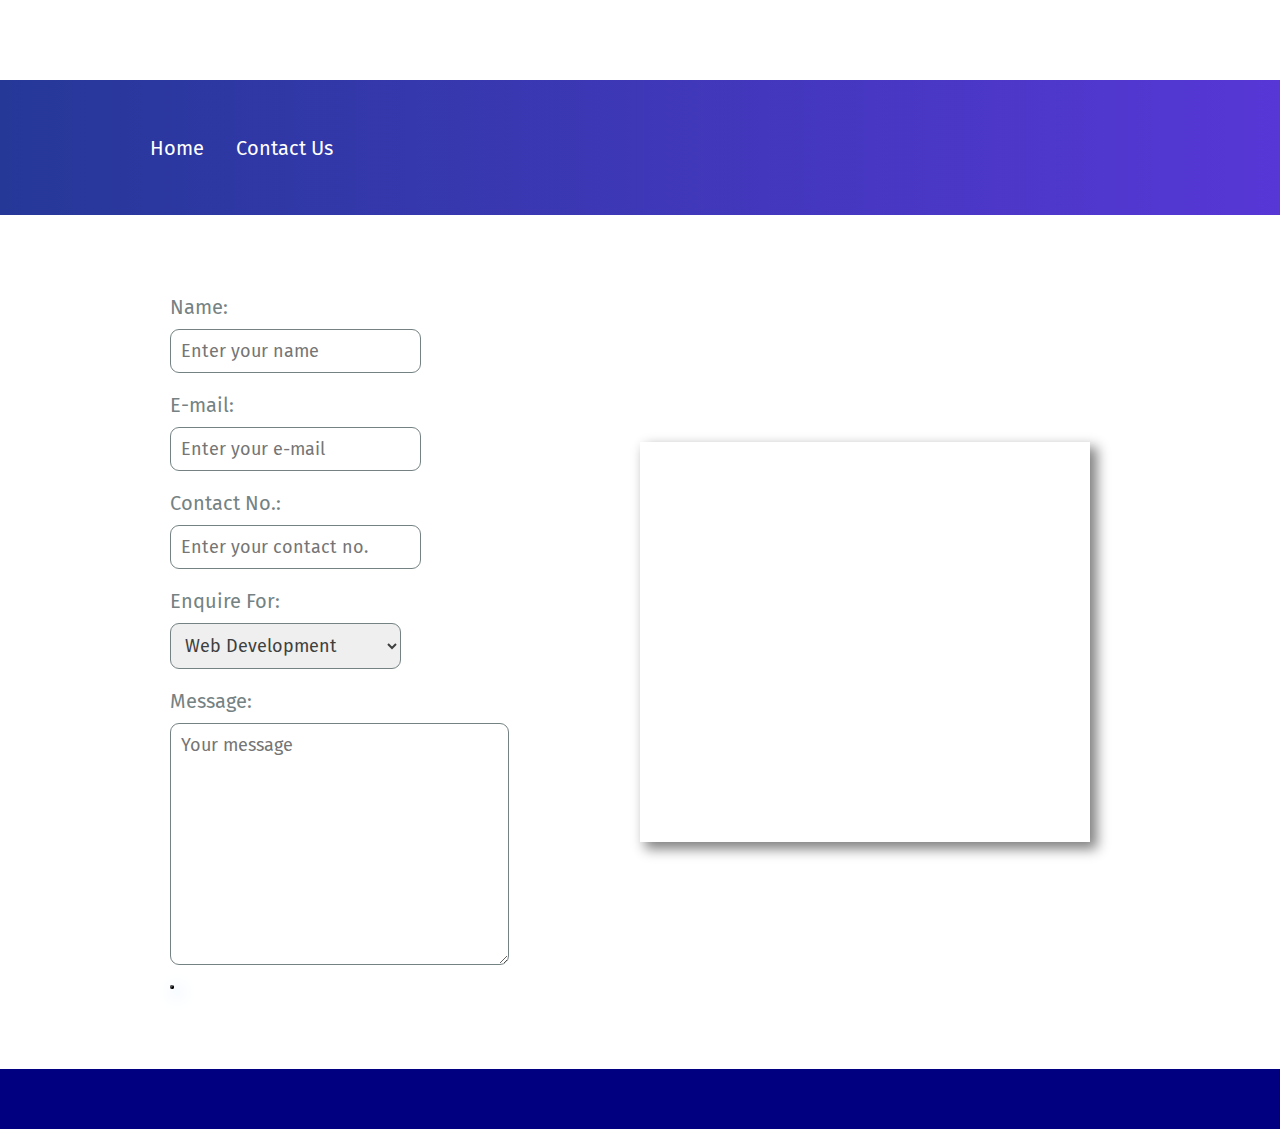
==== contact.html @ 9f639e0d "first commit" ====
<!DOCTYPE html>
<html lang="en">

<head>
    <meta charset="UTF-8">
    <meta http-equiv="X-UA-Compatible" content="IE=edge">
    <meta name="viewport" content="width=device-width, initial-scale=1.0">
    <link rel="stylesheet" href="./style/index.css">
    <link rel="stylesheet" href="./style/contact.css">
    <link rel="stylesheet" href="https://use.fontawesome.com/releases/v5.15.3/css/all.css"
        integrity="sha384-SZXxX4whJ79/gErwcOYf+zWLeJdY/qpuqC4cAa9rOGUstPomtqpuNWT9wdPEn2fk" crossorigin="anonymous">
    <link rel="preconnect" href="https://fonts.gstatic.com">
    <link href="https://fonts.googleapis.com/css2?family=Fira+Sans&display=swap" rel="stylesheet">
    <title>ND Infotrics | contact us</title>

</head>

<body>
    <nav id="navbar">
        <h1 id="logo">
            ND
        </h1>
        <ul id="menu">
            <li><a href="#hero">Home</a></li>
            <li><a href="#aboutUS" class="link">About <i class="fas fa-chevron-down"></i></a></li>
            <li><a href="#ourServices">Services</a></li>
            <li><a href="#testimonial">Testimonial</a></li>
            <li><a href="#">Contact Us</a></li>
        </ul>
    </nav>

    <div id="indicator" class="indicator">
        <div class="navigation">
            <a href="./index.html" class="linkItem">Home</a>
            <i class="fas fa-chevron-right"></i>
            <a href="" class="linkItem" aria-disabled="true" disabled>Contact Us</a>

        </div>
    </div>

    <section id="content" class="content">
        <div class="formBox">
            <form action="" method="POST">
                <label for="name" class="formlables">Name:</label>
                <input type="text" class="inputfield" id="name" placeholder="Enter your name">

                <label for="email" class="formlables">E-mail:</label>
                <input type="email" class="inputfield" name="email" id="email" placeholder="Enter your e-mail">

                <label for="mobile" class="formlables">Contact No.:</label>
                <input type="tel" inputmode="tel" class="inputfield" name="mobile" id="mobile"
                    placeholder="Enter your contact no.">

                <label for="service" class="formlables">Enquire For:</label>
                <select id="service" name="service" class="inputfield">
                    <option value="Web Development" selected>Web Development</option>
                    <option value="Android Development">Android Development</option>
                    <option value="Software Development">Software Development</option>
                    <option value="Graphic Design">Graphic Design</option>
                    <option value="Electronic Projects">Electronic Projects</option>
                    <option value="IOT Gadgets">IOT Gadgets</option>
                </select>

                <label for="message" class="formlables">Message:</label>
                <textarea name="message" id="message" class="inputfield" cols="30" rows="10"
                    placeholder="Your message"></textarea>

                <button type="submit" class="btn">Send</button>

            </form>
            <iframe
                src="https://www.google.com/maps/embed?pb=!1m18!1m12!1m3!1d120073.07457625036!2d75.23516046852986!3d19.87024401410699!2m3!1f0!2f0!3f0!3m2!1i1024!2i768!4f13.1!3m3!1m2!1s0x3bdb9815a369bc63%3A0x712d538b29a2a73e!2sAurangabad%2C%20Maharashtra!5e0!3m2!1sen!2sin!4v1620394197273!5m2!1sen!2sin"
                width="450" height="400" style="border:0; box-shadow: 6px 6px 12px 1px grey;" class="map"
                allowfullscreen="false" loading="lazy">
            </iframe>
        </div>



    </section>

    <footer>
        <div class="companySection footItem">
            <h1 class="footHeading">ND</h1>
            <p class="footPara">Where Ideas meet Reality.</p>
            <p class="footPara">&copy; copyright 2021</p>
        </div>
        <div class="linksSection footItem">
            <a href="">About</a>
            <a href="">Jobs</a>
            <a href="">Intenship</a>
        </div>
        <div class="formalitySection footItem">
            <a href="">Terms and condition</a>
            <a href="">Privacy Policy</a>
            <a href="">Legal</a>
        </div>
        <div class="socailSection footItem">
            <h1 class="footHeading">Let's Chat</h1>
            <div class="socialLinks">
                <a href=""><i class="fab fa-facebook-f"></i></a>
                <a href=""><i class="fab fa-twitter"></i></a>
                <a href=""><i class="fab fa-linkedin-in"></i></a>
                <a href=""><i class="fab fa-instagram"></i></a>
            </div>


        </div>
    </footer>
</body>

</html>
---- style/index.css ----
* {
  margin: 0;
  padding: 0;
  box-sizing: border-box;
}
html {
  scroll-behavior: smooth;
  font-size: 62.5%;
  /* 10px = 1rem */
}

/* navigation */
#navbar {
  background-color: #fff;
  display: flex;
  align-items: center;
  justify-content: space-between;
  padding: 5px 20px;
  position: fixed;
  top: 0px;
  left: 0px;
  width: 100%;
  height: 60px;
  z-index: 100;
  transition: 0.2s ease-in-out;
}
#logo {
  font-size: 3.5rem;
}

#menu {
  display: flex;
  position: relative;
}
#menu li {
  list-style-type: none;
  padding: 10px 0px;
}
.dropdown {
  border-top: 5px solid #263ec5;
  z-index: 99;
  cursor: pointer;
  display: block;
  position: absolute;
  visibility: hidden;
  opacity: 0;
  top: 70px;
  left: 95px;
  width: 150px;
  height: auto;
  background-color: white;
  margin: 5px 0px 0px 0px;
  border-radius: 3px;
  box-shadow: 3px 3px 15px black;
  padding-top: 10px;
  transition: all 0.2s ease-in-out;
}
.dropIt {
  top: 38px;
  visibility: visible;
  opacity: 1;
}
.dropLink {
  display: block;
  margin: 8px 0px;
  padding: 0px 10px !important;
}
#menu li:not(:last-child) {
  margin-right: 4rem;
}
#menu li a {
  text-decoration: none;
  color: black;
  font-size: 2rem;
  font-family: "Fira Sans", sans-serif;
  padding: 10px 0px;
}
#menu li a i {
  margin-left: 10px;
}
.hamburger {
  padding: 5px;
  display: none;
  position: absolute;
  top: 50%;
  right: 0px;
  transform: translate(-50%, -50%);
  z-index: 100;
}
.ham {
  width: 25px;
  height: 1.8px;
  background-color: black;
  margin: 5px 0px;
}

.change .ham:nth-child(2) {
  visibility: hidden;
}

/* side navigation */
.sideNav {
  position: fixed;
  top: 0;
  right: 0;
  /* width: 70%; */
  width: 0%;
  overflow: hidden;
  height: 100%;
  display: grid;
  place-content: center;
  background-color: rgb(21 29 93 / 93%);
  z-index: 101;
  transition: 0.3s width;
}
.close {
  position: absolute;
  top: 15px;
  left: 15px;
}
.close i {
  color: #ffffff;
}
.openIt {
  width: 70%;
}
.sideNavMenu {
  list-style-type: none;
}
.sideNavItem {
  /* border: 2px solid red; */
  position: relative;
  padding: 10px 0px;
  margin: 15px 0px;
}
.sideNavItem:hover .sideNavDropdown {
  top: 35px;
  visibility: visible;
  opacity: 1;
}
.sideNavItem a {
  text-decoration: none;
  font-size: 2.3rem;
  font-family: "Fira Sans", sans-serif;
  color: white;
}
.sideNavDropdown {
  padding: 5px;
  border-top: 5px solid #463afd;
  border-radius: 5px;
  position: absolute;
  display: block;
  top: 75px;
  left: 26px;
  background-color: white;
  width: 110px;
  box-shadow: 4px 4px 11px 0px #464646;
  visibility: hidden;
  opacity: 0;
  transition: 0.3s ease-in-out;
  z-index: 100;
}
.sideNavDropItem {
  list-style-type: none;
  padding: 4px 0px;
}
.sideNavDropItem a {
  color: black;
}

/* hero section */
#hero {
  width: 100%;
  height: 100vh;
  padding-top: 80px;
  /* border: 2px solid black; */
  display: flex;
  align-items: center;
  justify-content: center;
  flex-wrap: wrap;
}

.leftAlign {
  /* border: 2px solid green; */
  height: auto;
  width: 65%;
  /* height: 100%; */
  display: flex;
  flex-direction: column;
  align-items: flex-start;
}
.brandingOnMobile {
  display: none;
}
.rightAlign {
  /* border: 2px solid black; */
  width: 35%;
  height: auto;
  display: flex;
  justify-content: flex-end;
}
.heroImg {
  /* border: 2px solid red; */
  width: 110%;
  height: 100%;
}
.heroBlob {
  position: absolute;
  /* border: 2px solid red; */
  top: 50%;
  left: 50%;
  transform: translate(-50%, -50%);
  width: 120%;
  z-index: -1;
}

/* about us section */
#aboutUS {
  /* border: 2px solid green; */
  width: 100%;
  height: auto;
  display: flex;
  align-items: center;
  justify-content: center;
  padding: 7.3rem 0rem;
  overflow: hidden;
}
.aboutLeft {
  /* border: 2px solid black; */
  width: 50%;
  height: 100%;
}
.aboutRight {
  /* border: 2px solid green; */
  width: 50%;
  height: 100%;
}
.aboutUsImg {
  /* border: 2px solid red; */
  width: 75%;
  position: relative;
}
.aboutUsBlob {
  position: absolute;
  width: 95%;
  height: 120%;
  top: 50%;
  left: 50%;
  transform: translate(-62%, -46%);
  z-index: -1;
  /* border: 2px solid red; */
}
.aboutText {
  display: flex;
  /* border: 2px solid red; */
  margin: 1.5rem 0rem;
  padding: 1rem 0rem;
}
.aboutText i {
  margin-right: 10px;
  cursor: pointer;
  transition: 0.3s all;
}
.aboutText i:hover {
  color: #253898;
}
.aboutDesc {
  font-size: 2rem;
  font-family: "Fira Sans", sans-serif;
  color: #758283;
}

/* who we are section */
#whoWeAre {
  /* border: 2px solid red; */
  width: 100%;
  height: auto;
  padding: 7.3rem 0rem;
  background-color: black;
}
.who {
  display: grid;
  place-content: center;
}
.who h1 {
  font-size: 5rem;
  font-weight: bold;
  font-family: "Fira Sans", sans-serif;
  color: #758283;
  text-align: center;
  /* border: 2px solid red; */
  margin-bottom: 2rem;
}
.who p {
  font-size: 2rem;
  font-family: "Fira Sans", sans-serif;
  color: #758283;
  text-align: center;
}
.who .describer {
  font-size: 4rem;
}

/* our services section */
#ourServices {
  /* border: 2px solid red; */
  width: 100%;
  height: auto;
  padding: 7.3rem 0rem;
}
.servicesRack {
  /* border: 2px solid red; */
  max-width: 1080px;
  padding: 0rem 2rem;
  height: auto;
  margin: auto;
  display: flex;
  align-items: center;
  justify-content: center;
  flex-wrap: wrap;
}
.serviceCard {
  /* border: 2px solid red; */
  width: 30rem;
  height: 20.4rem;
  padding: 1rem;
  margin: 1.5rem;
  display: flex;
  align-items: center;
  flex-direction: column;
  flex-wrap: nowrap;
  align-content: center;
  justify-content: center;
}
.serviceCard i {
  /* border: 2px solid red; */
  margin-bottom: 2.5rem;
  position: relative;
}
.serviceCard i::after {
  content: "";
  background-image: url(../images/lower.png);
  background-position: center;
  background-repeat: no-repeat;
  background-size: cover;
  object-fit: cover;
  width: 108px;
  height: 85px;
  display: block;
  position: absolute;
  top: 50%;
  left: 50%;
  transform: translate(-50%, -50%);
  /* border: 2px solid red; */
  z-index: -2;
}
.serviceCard h2 {
  text-align: center;
  margin-bottom: 2rem;
  font-size: 2.5rem;
  font-family: "Fira Sans", sans-serif;
  color: #758283;
}
.serviceCard p {
  text-align: center;
  font-size: 1.8rem;
  font-family: "Fira Sans", sans-serif;
  color: #758283;
}

/* our Clients section */
#ourClient {
  width: 100%;
  height: auto;
  padding: 2rem 0rem;
  background-color: #cad5e2;
}
.clientsLogo {
  width: 100%;
  /* border: 2px solid red; */
  height: auto;
  display: flex;
  align-items: center;
  justify-content: center;
}
.clientsLogo i {
  display: inline-block;
  margin: 1rem 0rem;
  -webkit-filter: grayscale(100%);
  filter: grayscale(100%);
}
.clientsLogo i:not(:last-child) {
  margin-right: 5rem;
}

/* testimonial section */
#testimonial {
  width: 100%;
  height: auto;
  padding: 7.3rem 0rem;
  /* border: 2px solid red; */
  position: relative;
  overflow: hidden;
}
.blobLeft {
  position: absolute;
  top: 7.5rem;
  left: -20.1rem;
  /* border: 2px solid red; */
  width: 30rem;
}

.blobRight {
  position: absolute;
  bottom: -4.6rem;
  right: -14.8rem;
  width: 30rem;
  /* border: 2px solid red; */
}
.corousel {
  /* border: 2px solid red; */
  width: 100%;
  display: flex;
  flex-direction: column;
  align-items: center;
  justify-content: center;
}
.glider {
  width: 30rem;
  /* border: 2px solid green; */
}
.glider-contain {
  width: 40rem !important;
  /* border: 2px solid red; */
  padding: 20px 0px;
}
.testi {
  /* border: 2px solid red; */
  display: flex;
  flex-direction: column;
  align-items: center;
  justify-content: center;
  width: 30rem !important;
  padding: 10px;
}
.testiProfile {
  width: 60px;
  margin-bottom: 15px;
}
.testiName {
  font-size: 2rem;
  font-family: "Fira Sans", sans-serif;
  color: #758283;
  margin-bottom: 1.5rem;
  text-align: center;
}
.testiFeedback {
  font-size: 1.8rem;
  font-family: "Fira Sans", sans-serif;
  color: #758283;
  margin-bottom: 1.5rem;
  text-align: center;
}
.testi .testiSocail {
  /* border: 2px solid red; */
  padding: 8px;
}
.testi .testiSocail a {
  text-decoration: none;
  color: black;
}
.testiSocail a:not(:last-child) {
  margin-right: 15px;
}
.testi i {
  display: inline-block;
}

/* newsletter section */
#newsLetter {
  width: 100%;
  height: auto;
  padding: 7.3rem 0rem;
  /* border: 2px solid red; */
  position: relative;
}
.sectionDescription {
  text-align: center;
}
/* newsletter form */
#newsletterForm {
  /* border: 2px solid red; */
  display: flex;
}
#subscribeEmail {
  font-size: 1.8rem;
  font-family: "Fira Sans", sans-serif;
  color: #758283;
  padding: 10px;
  border-radius: 19px;
  outline: none;
  width: 260px;
  background: transparent;
  border: 1px solid #758283;
}
#subscriberEmail:focus {
  outline: none;
  background: transparent;
}
.submitBtn {
  margin-left: 20px;
  background: transparent;
  padding: 5px;
  border: none;
  outline: none;
  cursor: pointer;
}

/* contact us section */
#contact {
  width: 100%;
  height: auto;
  /* border: 2px solid red; */
  padding: 7.3rem 0rem;
  display: flex;
  align-items: center;
  justify-content: center;
}
.descHead {
  font-size: 4rem;
  font-family: "Fira Sans", sans-serif;
  color: #758283;
  font-weight: 300;
  /* border: 2px solid red; */
  /* margin: 10px 0px; */
}
.growthImg {
  /* border: 2px solid red; */
  width: 100%;
}

/* footer section */
footer {
  width: 100%;
  height: auto;
  background-color: #000080;
  display: flex;
  align-items: center;
  justify-content: space-around;
  flex-wrap: wrap;
  padding: 3rem;
}
.footItem {
  /* border: 2px solid red; */
  padding: 10px;
  margin: 10px;
  width: 250px;
}

/* utility section starts */
.main {
  /* border: 2px solid green; */
  display: flex;
  align-items: center;
  justify-content: space-between;
  flex-direction: row;
  flex-wrap: wrap;
  width: 100%;
  height: auto;
  padding: 0rem 14rem;
}
.bodyText {
  font-size: 2rem;
  font-family: "Fira Sans", sans-serif;
  color: #758283;
  margin-top: 4rem;
  margin-bottom: 5rem;
}
.btn {
  /* border: 2px solid red; */
  cursor: pointer;
  border-radius: 15px;
  padding: 1.8rem 2.5rem;
  font-family: "Fira Sans", sans-serif;
  font-size: 1.9rem;
  background: linear-gradient(to right, #253898, #5737d6);
  color: white;
  text-decoration: none;
  text-align: center;
  box-shadow: 5px 5px 15px 0px #538ffb;
  /* margin-bottom: 20px; */
}
.sectionHeading {
  font-size: 6rem;
  font-family: "Fira Sans", sans-serif;
  color: #758283;
  margin: 1rem 0rem 5rem 0rem;
  padding: 0.5rem 0rem;
  text-align: center;
  font-weight: 400;
  /* border: 2px solid red; */
}
.footHeading {
  font-size: 4rem;
  font-family: "Fira Sans", sans-serif;
  color: #758283;
  text-align: left;
  margin-bottom: 10px;
}
.footPara {
  font-size: 2rem;
  font-family: "Fira Sans", sans-serif;
  color: #758283;
  margin-bottom: 1rem;
}
.footItem a {
  text-decoration: none;
  display: block;
  color: #758283;
  font-size: 2rem;
  font-family: "Fira Sans", sans-serif;
  margin-bottom: 1rem;
  transition: 0.3s ease;
}
.footItem a:hover {
  color: #cad5e2;
}
.socialLinks a {
  display: inline-block;
  padding: 5px;
  width: auto;
  /* border: 2px solid red; */
  margin: 0.8rem;
}
/* utility section ends */
---- style/contact.css ----
* {
  margin: 0;
  padding: 0;
  box-sizing: border-box;
}
html {
  scroll-behavior: smooth;
  font-size: 0mm;
}
.indicator {
  margin-top: 80px;
  width: 100%;
  height: 15vh;
  display: flex;
  align-items: flex-start;
  justify-content: center;
  flex-direction: column;
  align-content: center;
  background: linear-gradient(to right, #253898, #5737d6);
}
.indicator .navigation {
  /* border: 2px solid red; */
  padding: 10px;
  margin-left: 140px;
}
.navigation a {
  text-decoration: none;
  font-size: 20px;
  font-family: "Fira Sans", sans-serif;
  color: #ffffff;
}
.navigation a:first-child {
  margin-right: 16px;
}
.navigation i {
  color: white;
}
.navigation a:last-child {
  margin-left: 16px;
}

/* content section */
.content {
  /* border: 2px solid red; */
  width: 100%;
  height: auto;
  display: flex;
  align-items: center;
  justify-content: space-between;
  flex-direction: column;
  flex-wrap: wrap;
  padding: 50px 140px;
}
.formBox {
  /* border: 2px solid red; */
  width: 100%;
  height: 100%;
  display: flex;
  align-items: center;
  justify-content: center;
  flex-direction: column;
  position: relative;
}
.formBox form {
  /* border: 2px solid green; */
  padding: 30px;
  border-radius: 30px;
  width: 100%;
  height: inherit;
  display: flex;
  align-items: flex-start;
  justify-content: center;
  flex-direction: column;
  align-content: center;
}
.formlables {
  font-size: 20px;
  font-family: "Fira Sans", sans-serif;
  color: #758283;
  margin-bottom: 10px;
}
.inputfield {
  padding: 10px;
  border-radius: 9px;
  border: 1px solid #758283;
  outline: 0px;
  font-size: 18px;
  font-family: "Fira Sans", sans-serif;
  color: #3e3f3f;
  margin-bottom: 20px;
}
.inputfield:focus {
  outline: none;
}
.map {
  position: absolute;
  top: 50%;
  left: 50%;
  transform: translate(0%, -50%);
}
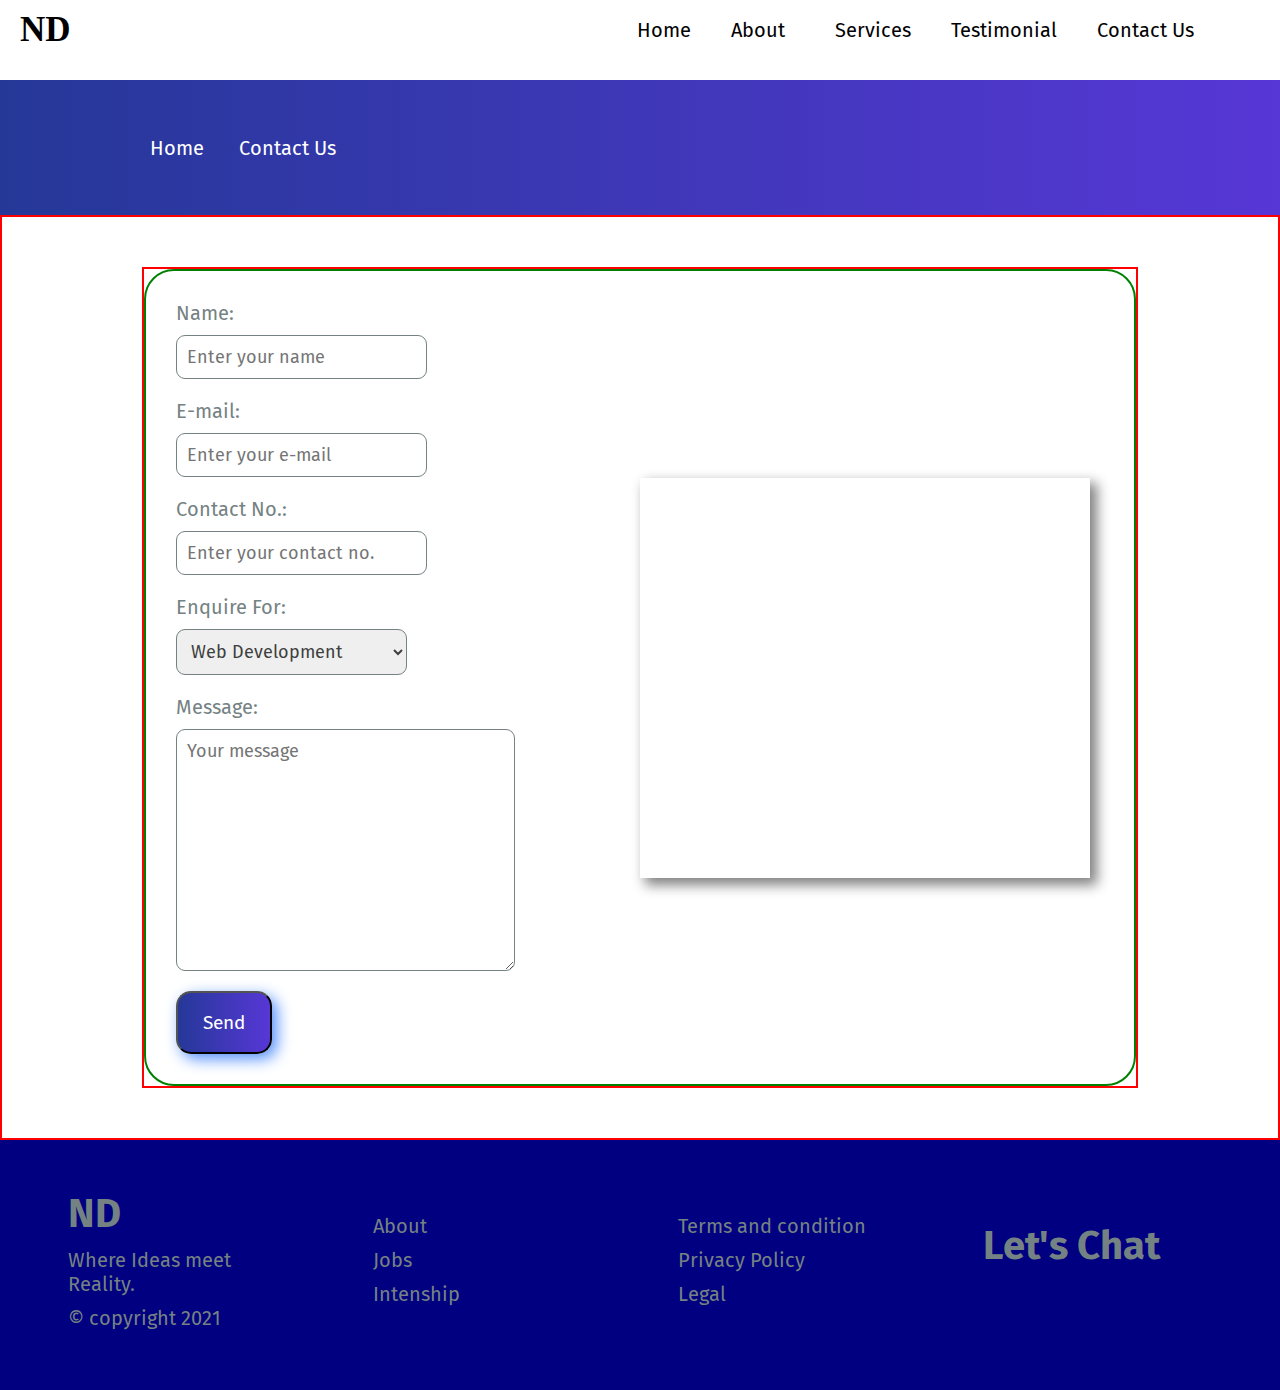
==== commit e9d4876f: "added js folder and managed things" ====
--- a/contact.html
+++ b/contact.html
@@ -22,17 +22,28 @@
         </h1>
         <ul id="menu">
             <li><a href="#hero">Home</a></li>
-            <li><a href="#aboutUS" class="link">About <i class="fas fa-chevron-down"></i></a></li>
+            <li class="link" id="link"><a href="#">About <i class="fas fa-chevron-down"></i></a></li>
+            <ul class="dropdown" id="dropdown">
+                <li class="dropLink"><a href="#aboutUs">About Us</a></li>
+                <li class="dropLink"><a href="#ourClient">Clients</a></li>
+                <li class="dropLink"><a href="#">Team</a></li>
+                <li class="dropLink"><a href="#">Products</a></li>
+                <li class="dropLink"><a href="#">Blogs</a></li>
+            </ul>
             <li><a href="#ourServices">Services</a></li>
             <li><a href="#testimonial">Testimonial</a></li>
-            <li><a href="#">Contact Us</a></li>
+            <li><a href="./contact.html">Contact Us</a></li>
+            <li><a href=" javascript:void(0)"><i class="themeSwitch"></i></a></li>
         </ul>
+        <div class="hamburger" id="hamburger">
+            <i class="fas fa-bars fa-3x"></i>
+        </div>
     </nav>
 
     <div id="indicator" class="indicator">
         <div class="navigation">
             <a href="./index.html" class="linkItem">Home</a>
-            <i class="fas fa-chevron-right"></i>
+            <i class="fas fa-chevron-right fa-2x"></i>
             <a href="" class="linkItem" aria-disabled="true" disabled>Contact Us</a>
 
         </div>
@@ -40,7 +51,7 @@
 
     <section id="content" class="content">
         <div class="formBox">
-            <form action="" method="POST">
+            <form action="#" method="POST">
                 <label for="name" class="formlables">Name:</label>
                 <input type="text" class="inputfield" id="name" placeholder="Enter your name">
 
@@ -109,4 +120,6 @@
     </footer>
 </body>
 
+<script defer src="./js/sideNavigation.js"></script>
+
 </html>--- a/style/index.css
+++ b/style/index.css
@@ -3,15 +3,24 @@
   padding: 0;
   box-sizing: border-box;
 }
+:root {
+  --black--: #000;
+  --white--: #fff;
+  --text-color--: #758283;
+}
 html {
   scroll-behavior: smooth;
   font-size: 62.5%;
   /* 10px = 1rem */
 }
+body {
+  background: var(--white--);
+  transition: 0.3s ease-in;
+}
 
 /* navigation */
 #navbar {
-  background-color: #fff;
+  background-color: var(--white--);
   display: flex;
   align-items: center;
   justify-content: space-between;
@@ -26,11 +35,17 @@
 }
 #logo {
   font-size: 3.5rem;
+  color: var(--black--);
 }
 
 #menu {
   display: flex;
   position: relative;
+  align-content: center;
+  justify-content: center;
+  align-items: center;
+  flex-wrap: nowrap;
+  flex-direction: row;
 }
 #menu li {
   list-style-type: none;
@@ -48,7 +63,7 @@
   left: 95px;
   width: 150px;
   height: auto;
-  background-color: white;
+  background-color: var(--white--);
   margin: 5px 0px 0px 0px;
   border-radius: 3px;
   box-shadow: 3px 3px 15px black;
@@ -70,13 +85,23 @@
 }
 #menu li a {
   text-decoration: none;
-  color: black;
+  color: var(--black--);
   font-size: 2rem;
   font-family: "Fira Sans", sans-serif;
   padding: 10px 0px;
 }
 #menu li a i {
   margin-left: 10px;
+}
+.themeSwitch::before {
+  content: "\f186";
+  font-family: "Font Awesome 5 Free";
+  font-weight: 900;
+  display: inline-block;
+  font-style: normal;
+  font-variant: normal;
+  text-rendering: auto;
+  -webkit-font-smoothing: antialiased;
 }
 .hamburger {
   padding: 5px;
@@ -86,16 +111,7 @@
   right: 0px;
   transform: translate(-50%, -50%);
   z-index: 100;
-}
-.ham {
-  width: 25px;
-  height: 1.8px;
-  background-color: black;
-  margin: 5px 0px;
-}
-
-.change .ham:nth-child(2) {
-  visibility: hidden;
+  color: var(--black--);
 }
 
 /* side navigation */
@@ -119,7 +135,7 @@
   left: 15px;
 }
 .close i {
-  color: #ffffff;
+  color: #fff;
 }
 .openIt {
   width: 70%;
@@ -142,7 +158,7 @@
   text-decoration: none;
   font-size: 2.3rem;
   font-family: "Fira Sans", sans-serif;
-  color: white;
+  color: #fff;
 }
 .sideNavDropdown {
   padding: 5px;
@@ -152,7 +168,7 @@
   display: block;
   top: 75px;
   left: 26px;
-  background-color: white;
+  background-color: var(--white--);
   width: 110px;
   box-shadow: 4px 4px 11px 0px #464646;
   visibility: hidden;
@@ -165,7 +181,7 @@
   padding: 4px 0px;
 }
 .sideNavDropItem a {
-  color: black;
+  color: var(--black--);
 }
 
 /* hero section */
@@ -258,6 +274,7 @@
 }
 .aboutText i {
   margin-right: 10px;
+  color: var(--black--);
   cursor: pointer;
   transition: 0.3s all;
 }
@@ -336,6 +353,7 @@
   /* border: 2px solid red; */
   margin-bottom: 2.5rem;
   position: relative;
+  color: var(--black--);
 }
 .serviceCard i::after {
   content: "";
@@ -514,6 +532,7 @@
   border: none;
   outline: none;
   cursor: pointer;
+  color: var(--black--);
 }
 
 /* contact us section */
@@ -633,3 +652,28 @@
   margin: 0.8rem;
 }
 /* utility section ends */
+
+/* for dark theme */
+.dark {
+  --black--: #fff;
+  --white--: #000;
+  --text-color--: #758283;
+}
+.themeIcon::before {
+  content: "\f185";
+}
+
+/* theme switch for small devices */
+.themeSwitchSmallDevices::before {
+  content: "\f186";
+  font-family: "Font Awesome 5 Free";
+  font-weight: 900;
+  display: inline-block;
+  font-style: normal;
+  font-variant: normal;
+  text-rendering: auto;
+  -webkit-font-smoothing: antialiased;
+}
+.themeIconSmallDevices::before {
+  content: "\f185";
+}
--- a/style/contact.css
+++ b/style/contact.css
@@ -5,7 +5,6 @@
 }
 html {
   scroll-behavior: smooth;
-  font-size: 0mm;
 }
 .indicator {
   margin-top: 80px;
@@ -41,7 +40,7 @@
 
 /* content section */
 .content {
-  /* border: 2px solid red; */
+  border: 2px solid red;
   width: 100%;
   height: auto;
   display: flex;
@@ -52,17 +51,18 @@
   padding: 50px 140px;
 }
 .formBox {
-  /* border: 2px solid red; */
+  border: 2px solid red;
   width: 100%;
   height: 100%;
   display: flex;
   align-items: center;
   justify-content: center;
   flex-direction: column;
+  flex-wrap: wrap;
   position: relative;
 }
 .formBox form {
-  /* border: 2px solid green; */
+  border: 2px solid green;
   padding: 30px;
   border-radius: 30px;
   width: 100%;
@@ -93,8 +93,35 @@
   outline: none;
 }
 .map {
+  border: 2px solid red;
   position: absolute;
   top: 50%;
   left: 50%;
   transform: translate(0%, -50%);
 }
+
+/* media queries */
+
+/* for tablet devices */
+@media screen and (max-width: 768px) {
+  html {
+    font-size: 50%;
+  }
+  .indicator .navigation {
+    margin-left: 70px;
+  }
+  .content {
+    padding: 50px 70px;
+  }
+  iframe {
+    width: 300px;
+    height: 280px;
+  }
+  .map {
+    border: 2px solid red;
+    position: absolute;
+    top: 50%;
+    left: 50%;
+    transform: translate(20%, -50%);
+  }
+}
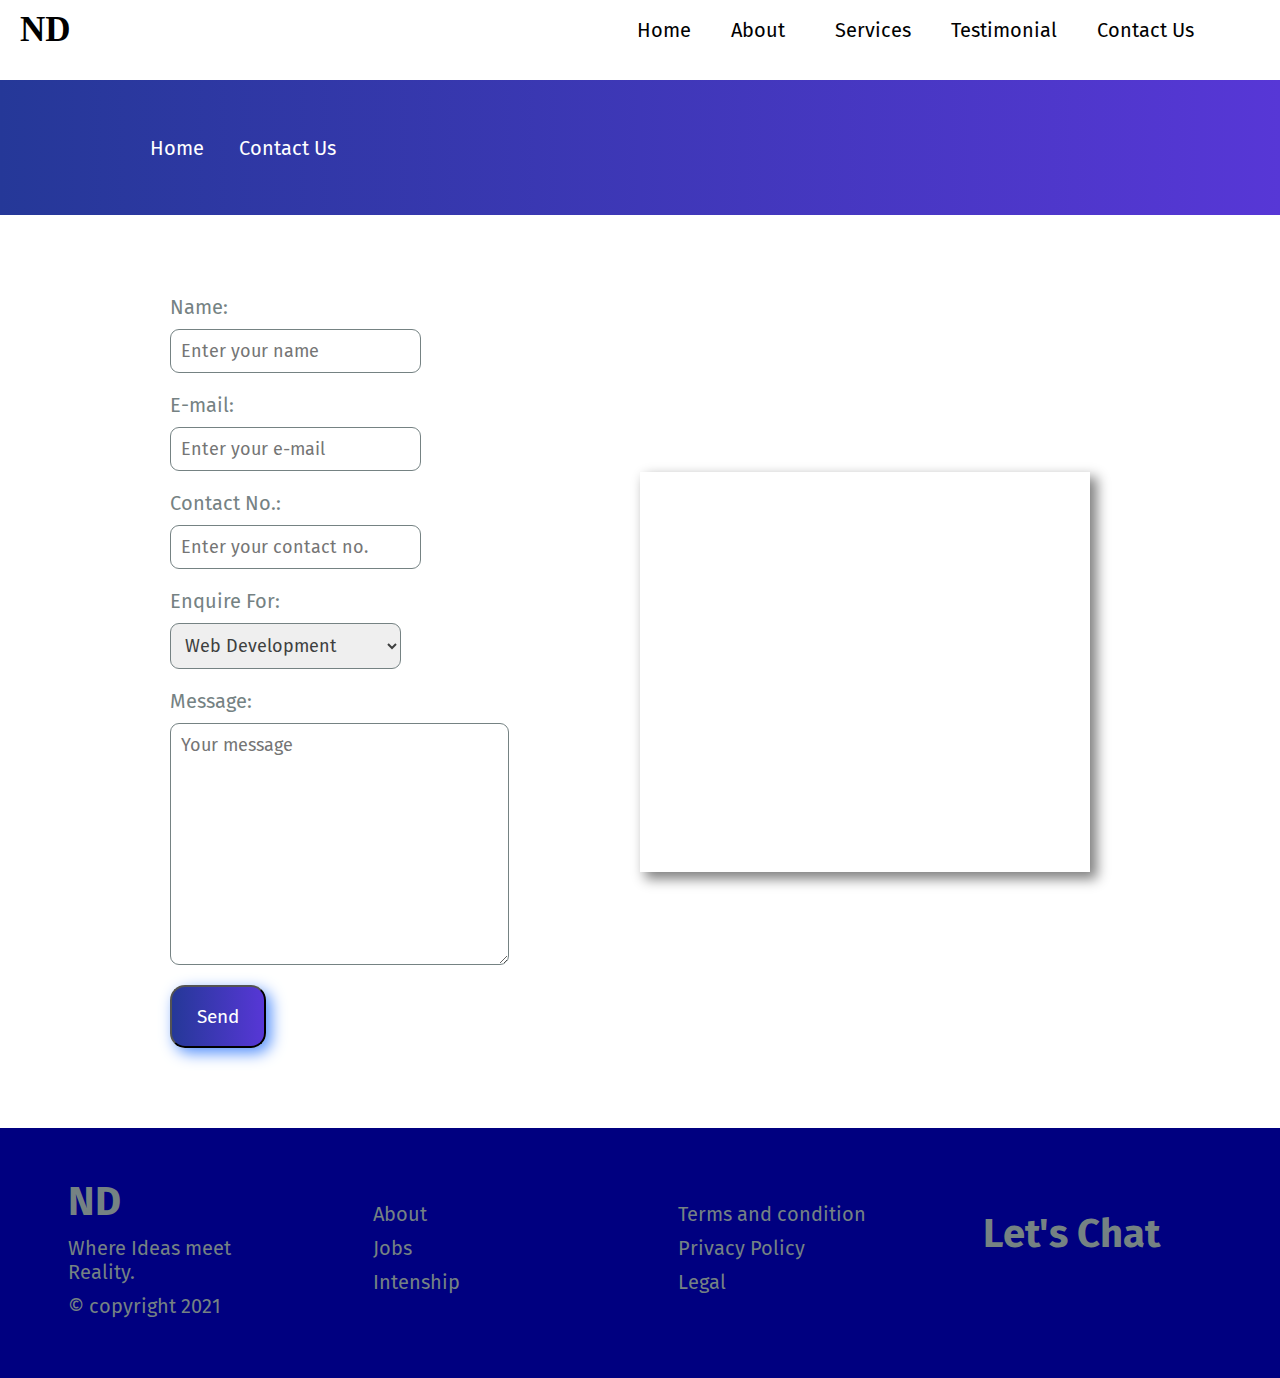
==== commit 028d868d: "removed borders it was a just mistake: fixed" ====
--- a/contact.html
+++ b/contact.html
@@ -22,14 +22,16 @@
         </h1>
         <ul id="menu">
             <li><a href="#hero">Home</a></li>
-            <li class="link" id="link"><a href="#">About <i class="fas fa-chevron-down"></i></a></li>
-            <ul class="dropdown" id="dropdown">
-                <li class="dropLink"><a href="#aboutUs">About Us</a></li>
-                <li class="dropLink"><a href="#ourClient">Clients</a></li>
-                <li class="dropLink"><a href="#">Team</a></li>
-                <li class="dropLink"><a href="#">Products</a></li>
-                <li class="dropLink"><a href="#">Blogs</a></li>
-            </ul>
+            <li class="link" id="link">
+                <a href="javascript:void(0)">About <i class="fas fa-chevron-down"></i></a>
+                <ul class="dropdown" id="dropdown">
+                    <li class="dropLink"><a href="#aboutUs">About Us</a></li>
+                    <li class="dropLink"><a href="#ourClient">Clients</a></li>
+                    <li class="dropLink"><a href="#">Team</a></li>
+                    <li class="dropLink"><a href="#">Products</a></li>
+                    <li class="dropLink"><a href="#">Blogs</a></li>
+                </ul>
+            </li>
             <li><a href="#ourServices">Services</a></li>
             <li><a href="#testimonial">Testimonial</a></li>
             <li><a href="./contact.html">Contact Us</a></li>
--- a/style/index.css
+++ b/style/index.css
@@ -50,6 +50,11 @@
 #menu li {
   list-style-type: none;
   padding: 10px 0px;
+}
+.link:hover .dropdown {
+  top: 38px;
+  visibility: visible;
+  opacity: 1;
 }
 .dropdown {
   border-top: 5px solid #263ec5;
@@ -69,11 +74,6 @@
   box-shadow: 3px 3px 15px black;
   padding-top: 10px;
   transition: all 0.2s ease-in-out;
-}
-.dropIt {
-  top: 38px;
-  visibility: visible;
-  opacity: 1;
 }
 .dropLink {
   display: block;
--- a/style/contact.css
+++ b/style/contact.css
@@ -40,7 +40,7 @@
 
 /* content section */
 .content {
-  border: 2px solid red;
+  /* border: 2px solid red; */
   width: 100%;
   height: auto;
   display: flex;
@@ -51,7 +51,7 @@
   padding: 50px 140px;
 }
 .formBox {
-  border: 2px solid red;
+  /* border: 2px solid red; */
   width: 100%;
   height: 100%;
   display: flex;
@@ -62,7 +62,7 @@
   position: relative;
 }
 .formBox form {
-  border: 2px solid green;
+  /* border: 2px solid green; */
   padding: 30px;
   border-radius: 30px;
   width: 100%;
@@ -93,7 +93,7 @@
   outline: none;
 }
 .map {
-  border: 2px solid red;
+  /* border: 2px solid red; */
   position: absolute;
   top: 50%;
   left: 50%;
@@ -118,7 +118,7 @@
     height: 280px;
   }
   .map {
-    border: 2px solid red;
+    /* border: 2px solid red; */
     position: absolute;
     top: 50%;
     left: 50%;
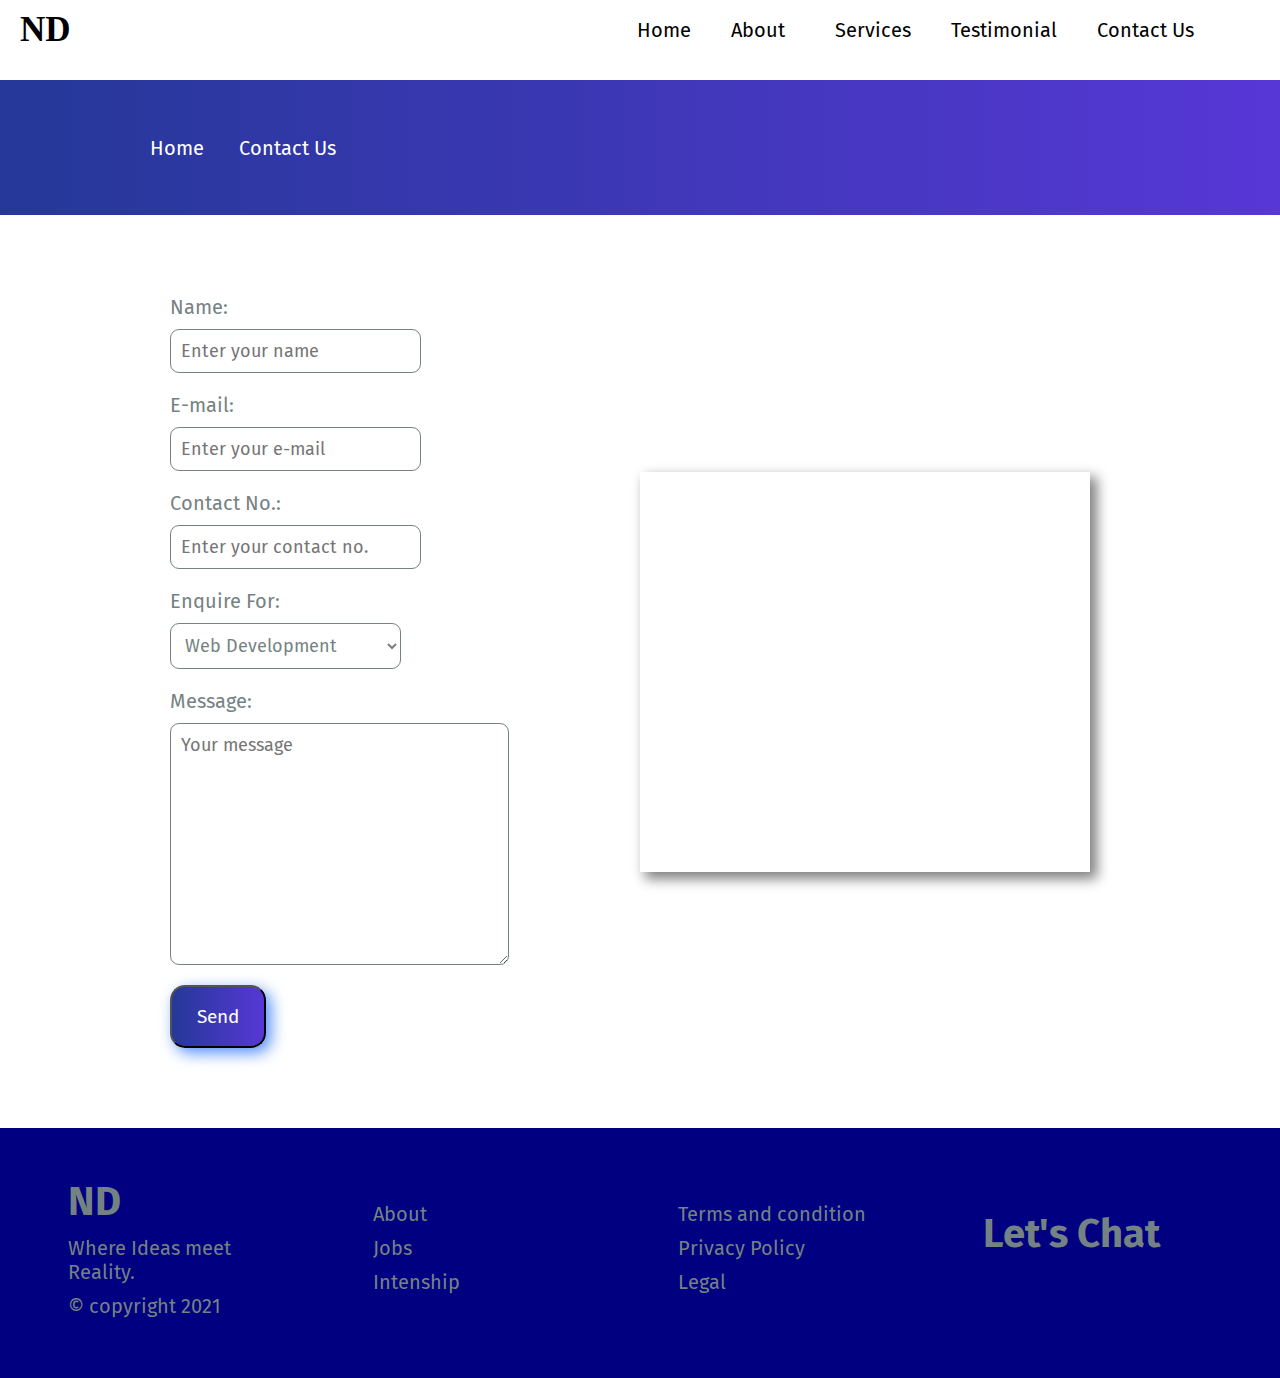
==== commit b30eea4d: "design of contact page is now responsive: all ok" ====
--- a/contact.html
+++ b/contact.html
@@ -7,11 +7,12 @@
     <meta name="viewport" content="width=device-width, initial-scale=1.0">
     <link rel="stylesheet" href="./style/index.css">
     <link rel="stylesheet" href="./style/contact.css">
+    <!-- <link rel="stylesheet" href="./style/media.css"> -->
     <link rel="stylesheet" href="https://use.fontawesome.com/releases/v5.15.3/css/all.css"
         integrity="sha384-SZXxX4whJ79/gErwcOYf+zWLeJdY/qpuqC4cAa9rOGUstPomtqpuNWT9wdPEn2fk" crossorigin="anonymous">
     <link rel="preconnect" href="https://fonts.gstatic.com">
     <link href="https://fonts.googleapis.com/css2?family=Fira+Sans&display=swap" rel="stylesheet">
-    <title>ND Infotrics | contact us</title>
+    <title>ND Infotronics | contact us</title>
 
 </head>
 
@@ -41,6 +42,29 @@
             <i class="fas fa-bars fa-3x"></i>
         </div>
     </nav>
+    <aside class="sideNav" id="sideNav">
+        <div class="close" id="closeBtn">
+            <i class="fas fa-times fa-3x"></i>
+        </div>
+        <ul class="sideNavMenu">
+            <li class="sideNavItem"><a href="#">Home</a></li>
+            <li class="sideNavItem">
+                <a href="javascript:void(0)">About <i class="fas fa-chevron-down"></i></a>
+                <ul class="sideNavDropdown">
+                    <li class="sideNavDropItem"><a href="#aboutUs">About Us</a></li>
+                    <li class="sideNavDropItem"><a href="#ourClient">Clients</a></li>
+                    <li class="sideNavDropItem"><a href="#">Team</a></li>
+                    <li class="sideNavDropItem"><a href="#">Products</a></li>
+                    <li class="sideNavDropItem"><a href="#">Blogs</a></li>
+
+                </ul>
+            </li>
+            <li class="sideNavItem"><a href="#ourServices">Services</a></li>
+            <li class="sideNavItem"><a href="#testimonial">Testimonial</a></li>
+            <li class="sideNavItem"><a href="./contact.html">Contact Us</a></li>
+            <li class="sideNavItem"><a href=" javascript:void(0)"><i class="themeSwitchSmallDevices"></i></a></li>
+        </ul>
+    </aside>
 
     <div id="indicator" class="indicator">
         <div class="navigation">
@@ -72,6 +96,7 @@
                     <option value="Graphic Design">Graphic Design</option>
                     <option value="Electronic Projects">Electronic Projects</option>
                     <option value="IOT Gadgets">IOT Gadgets</option>
+                    <option value="other">Other</option>
                 </select>
 
                 <label for="message" class="formlables">Message:</label>
@@ -123,5 +148,7 @@
 </body>
 
 <script defer src="./js/sideNavigation.js"></script>
+<script defer src="./js/themeSwitch.js"></script>
+<script defer src="./js/navigation.js"></script>
 
 </html>--- a/style/contact.css
+++ b/style/contact.css
@@ -5,6 +5,8 @@
 }
 html {
   scroll-behavior: smooth;
+  font-size: 62.5%;
+  /* 10px = 1rem */
 }
 .indicator {
   margin-top: 80px;
@@ -24,7 +26,7 @@
 }
 .navigation a {
   text-decoration: none;
-  font-size: 20px;
+  font-size: 2rem;
   font-family: "Fira Sans", sans-serif;
   color: #ffffff;
 }
@@ -74,7 +76,7 @@
   align-content: center;
 }
 .formlables {
-  font-size: 20px;
+  font-size: 2rem;
   font-family: "Fira Sans", sans-serif;
   color: #758283;
   margin-bottom: 10px;
@@ -82,15 +84,20 @@
 .inputfield {
   padding: 10px;
   border-radius: 9px;
+  background: transparent;
   border: 1px solid #758283;
   outline: 0px;
-  font-size: 18px;
+  font-size: 1.8rem;
   font-family: "Fira Sans", sans-serif;
-  color: #3e3f3f;
+  color: var(--text-color--);
   margin-bottom: 20px;
 }
 .inputfield:focus {
   outline: none;
+}
+.inputfield option {
+  color: var(--text-color--);
+  background: transparent;
 }
 .map {
   /* border: 2px solid red; */
@@ -124,4 +131,50 @@
     left: 50%;
     transform: translate(20%, -50%);
   }
+  .footItem {
+    width: 178px;
+    margin: 0.1rem;
+  }
 }
+
+/* for large mobile */
+@media screen and (max-width: 456px) {
+  html {
+    font-size: 45%;
+  }
+  .indicator .navigation {
+    margin-left: 20px;
+  }
+  #menu {
+    display: none;
+    visibility: hidden;
+  }
+  .hamburger {
+    display: block;
+  }
+  .content {
+    padding: 50px 20px;
+    /* border: 2px solid red; */
+  }
+  iframe {
+    display: none;
+  }
+}
+
+/* for medium mobile */
+@media screen and (max-width: 375px) {
+  html {
+    font-size: 45%;
+  }
+  .formBox form {
+    padding: 20px;
+  }
+  footer {
+    justify-content: flex-start;
+  }
+  .footItem {
+    padding: 7px;
+    margin: 1px;
+    width: 165px;
+  }
+}
--- a/style/media.css
+++ b/style/media.css
@@ -0,0 +1,181 @@
+/* for laptops - L */
+@media screen and (max-width: 1024px) {
+  html {
+    font-size: 60%;
+  }
+  #svg {
+    width: 50rem;
+  }
+  .main {
+    padding: 0px 10rem;
+  }
+  .footItem {
+    width: 200px;
+  }
+}
+
+/* for tablets */
+@media screen and (max-width: 768px) {
+  html {
+    font-size: 50%;
+  }
+  #menu li a i {
+    margin-left: 2px;
+  }
+  #svg {
+    width: 50rem;
+  }
+  .main {
+    padding: 0px 6rem;
+  }
+  .bodyText {
+    margin-top: 3rem;
+  }
+  .footItem {
+    width: 178px;
+    margin: 0.1rem;
+  }
+}
+
+/* for Large mobile */
+@media screen and (max-width: 426px) {
+  html {
+    font-size: 45%;
+  }
+  #menu {
+    display: none;
+    visibility: hidden;
+  }
+  #hero {
+    width: 100%;
+    height: 100vh;
+    /* border: 2px solid red; */
+    display: flex;
+    align-items: center;
+    justify-content: center;
+    flex-wrap: wrap;
+    align-content: center;
+  }
+  #svg {
+    display: none;
+  }
+  .main {
+    padding: 0px 2rem;
+    /* border: 2px solid black; */
+    justify-content: center;
+  }
+  .brandingOnMobile {
+    display: block;
+    text-align: center;
+    font-size: 8.2rem;
+    font-weight: bold;
+    font-family: "Fira Sans", sans-serif;
+    color: #758283;
+  }
+  .leftAlign {
+    /* border: 2px solid green; */
+    /* height: auto; */
+    width: 100%;
+    display: flex;
+    flex-direction: column;
+    align-items: center;
+    margin-bottom: 2rem;
+  }
+  .rightAlign {
+    /* border: 2px solid black; */
+    width: 60%;
+    height: auto;
+    display: flex;
+    justify-content: flex-end;
+  }
+  .hamburger {
+    display: block;
+  }
+  #subscribeEmail {
+    width: 162px;
+  }
+  .submitBtn {
+    margin-left: 1rem;
+    background: transparent;
+    padding: 5px;
+    border: none;
+    outline: none;
+    cursor: pointer;
+  }
+  .sectionHeading {
+    margin: 1rem 0rem 3rem 0rem;
+  }
+  .aboutText {
+    display: flex;
+    /* border: 2px solid red; */
+    margin: 1rem 0rem;
+    padding: 1rem 0rem;
+  }
+  .aboutUsImg {
+    /* border: 2px solid red; */
+    width: 100%;
+  }
+  .aboutUsBlob {
+    width: 115%;
+    height: 140%;
+  }
+  .serviceCard {
+    /* border: 2px solid red; */
+    width: 26rem;
+    height: 27.4rem;
+    padding: 1rem;
+    margin: 0.5rem;
+  }
+  .serviceCard i::after {
+    width: 80px;
+    height: 50px;
+  }
+  .mobileLeft {
+    width: 65% !important;
+  }
+  .bodyText {
+    margin-top: 3rem;
+    margin-bottom: 4rem;
+  }
+}
+
+/* for medium mobile */
+@media screen and (max-width: 375px) {
+  html {
+    font-size: 45%;
+  }
+  .main {
+    flex-direction: column;
+  }
+  #aboutUs {
+    padding: 7.3rem 0rem;
+  }
+  .aboutLeft {
+    width: 75%;
+  }
+  .aboutUsBlob {
+    width: 122%;
+    height: 120%;
+    transform: translate(-50%, -50%);
+  }
+  .aboutRight {
+    width: 75%;
+    height: 100%;
+    margin-top: 25px;
+  }
+  .serviceCard {
+    width: 23rem;
+  }
+  .glider-contain {
+    width: 35rem !important;
+    padding: 20px 0px;
+  }
+  footer {
+    justify-content: flex-start;
+  }
+  .footItem {
+    padding: 7px;
+    margin: 1px;
+    width: 165px;
+  }
+}
